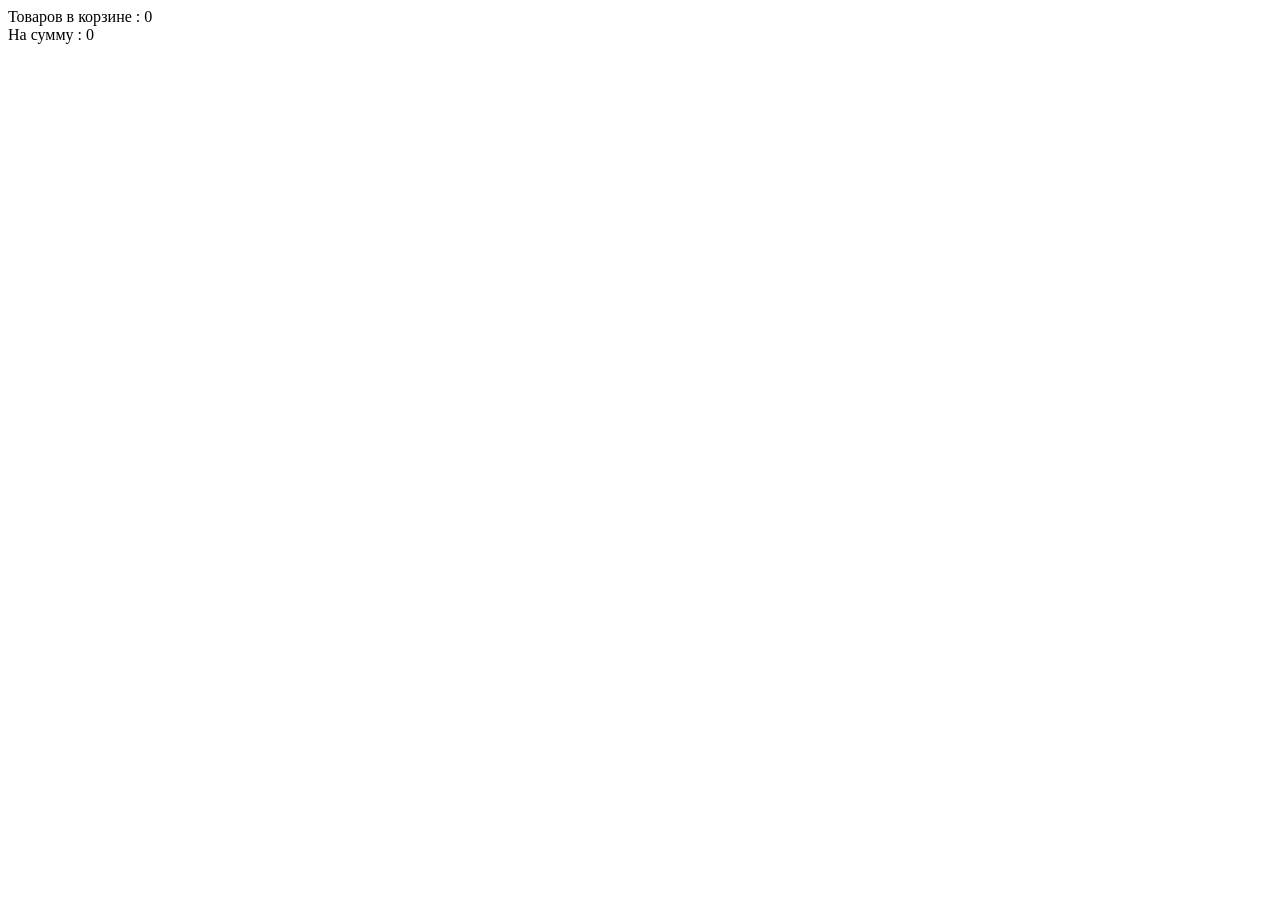
==== basket/index.html @ c4ca336f "Add files via upload" ====
<!DOCTYPE html>
<html lang="en">
<head>
    <meta charset="UTF-8">
    <title>Basket</title>
    <script src="jquery-3.3.1.min.js"></script>
    <script src="Container.js"></script>
    <script src="Basket.js"></script>
</head>
<body>
    <div id="basket"></div>
    <script src="script.js"></script>
</body>
</html>
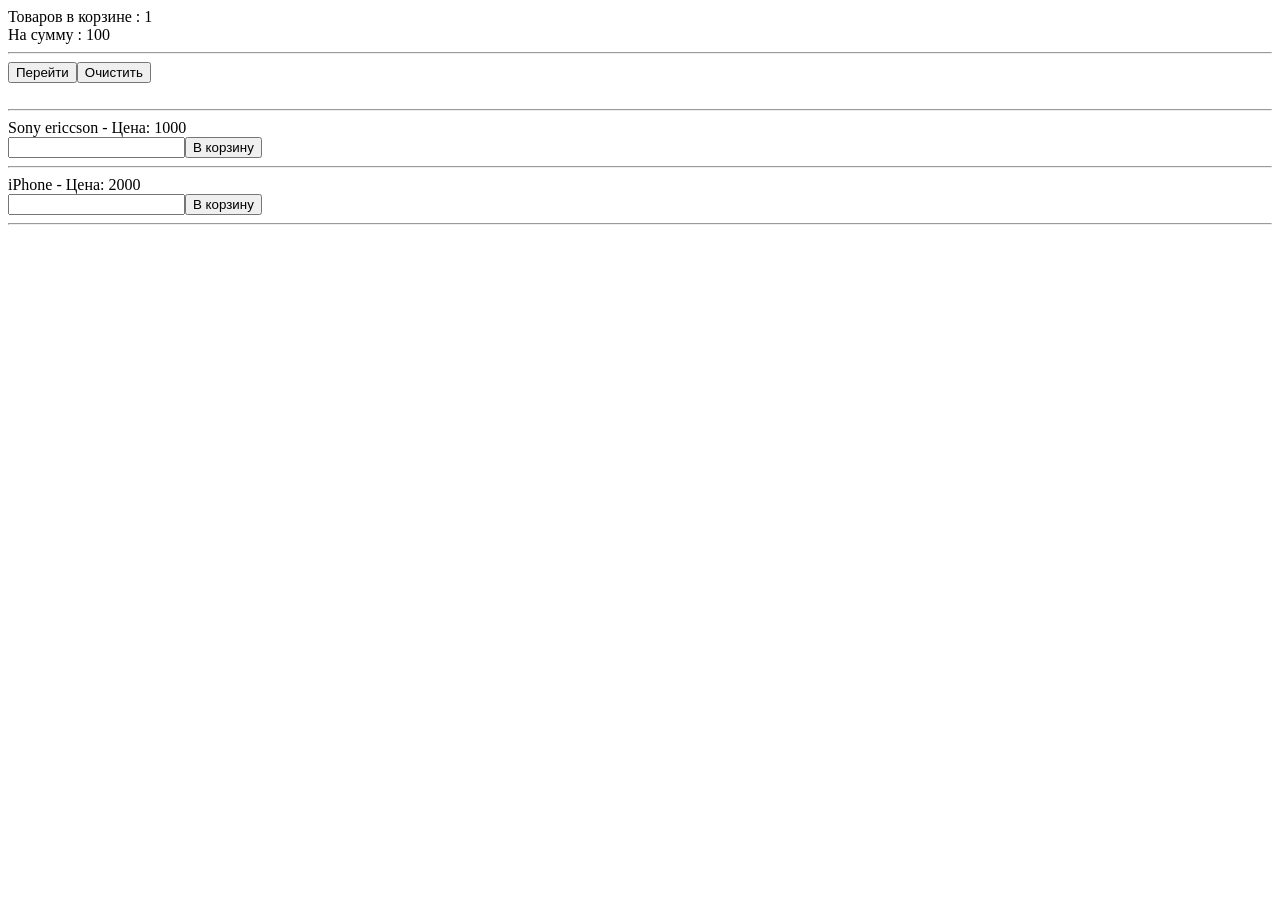
==== commit 4fec259f: "Add" ====
--- a/basket/index.html
+++ b/basket/index.html
@@ -6,9 +6,13 @@
     <script src="jquery-3.3.1.min.js"></script>
     <script src="Container.js"></script>
     <script src="Basket.js"></script>
+    <script src="Goods.js"></script>
 </head>
 <body>
     <div id="basket"></div>
+    <br>
+    <hr>
+    <div id="goods"></div>
     <script src="script.js"></script>
 </body>
 </html>
